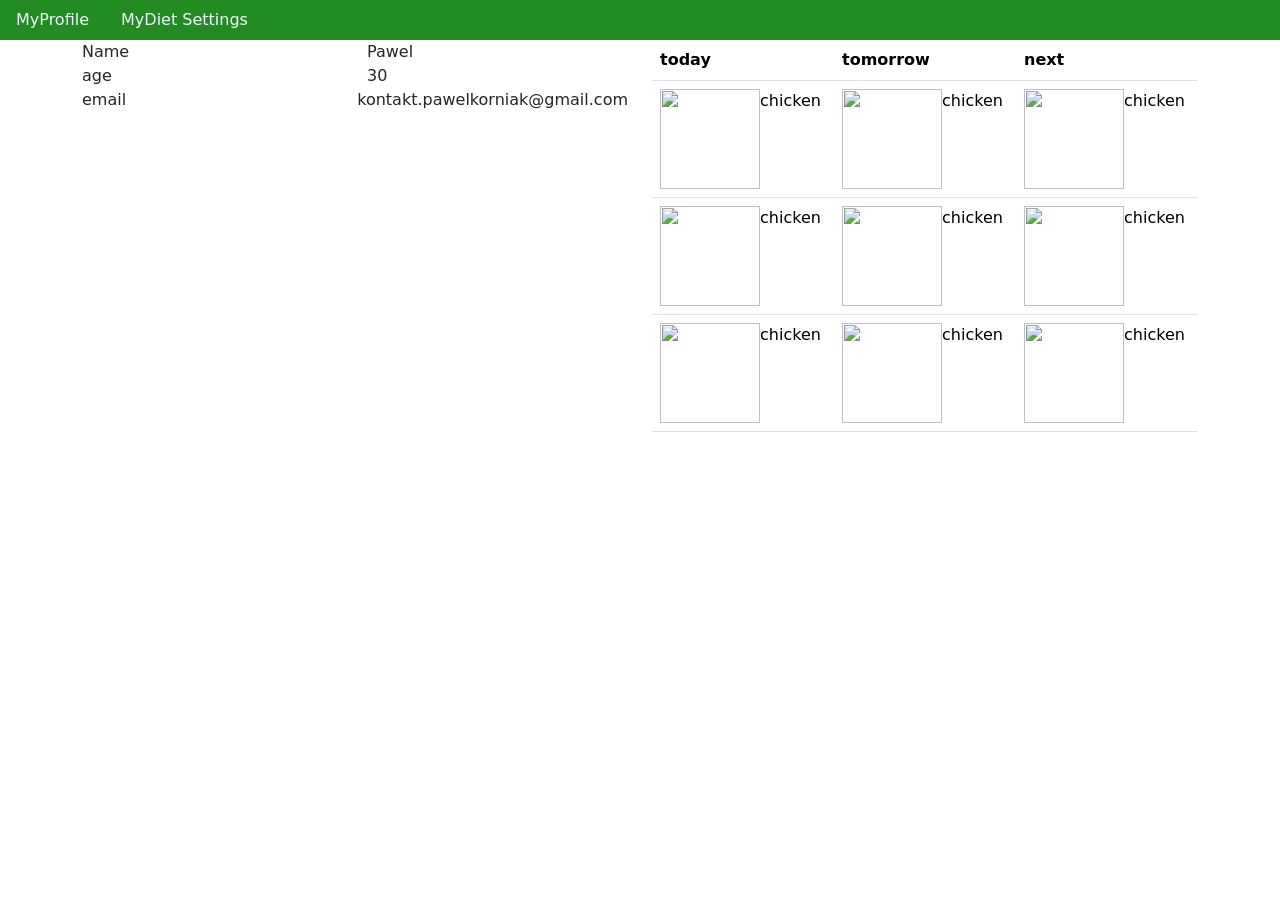
==== Project/src/main/resources/templates/index.html @ 5c401e4c "preparation to geting preferences from user via form" ====
<!DOCTYPE html>
<html lang="en">
<head>
    <meta charset="UTF-8">
    <title>Title</title>
    <link href="https://cdn.jsdelivr.net/npm/bootstrap@5.0.0-beta1/dist/css/bootstrap.min.css" rel="stylesheet" integrity="sha384-giJF6kkoqNQ00vy+HMDP7azOuL0xtbfIcaT9wjKHr8RbDVddVHyTfAAsrekwKmP1" crossorigin="anonymous">
    <link rel="stylesheet" href="style.css"/>
</head>
<body>

<header class="center">
    <div class="header center">
        <ul class="nav mynav">
            <li class="nav-item">
                <a class="nav-link mynav" aria-current="page" href="#">MyProfile</a>
            </li>
            <li class="nav-item">
                <a class="nav-link mynav" href="#">MyDiet Settings</a>
            </li>


        </ul>
    </div>
</header>

<section>
    <div class="container center">
        <div class="row">
            <div class="col-sm">
                <div class="row">
                    <div class="col-sm">
                        Name
                    </div>
                    <div class="col-xl">
                        Pawel
                    </div>
                </div>
                <div class="row">
                    <div class="col-sm">
                        age
                    </div>
                    <div class="col-xl">
                        30
                    </div>
                </div>
                <div class="row">
                    <div class="col-sm">
                        email
                    </div>
                    <div class="col-xl">
                        kontakt.pawelkorniak@gmail.com
                    </div>
                </div>
            </div>
            <div class="col-xl">
                <table class="table">
                    <thead>
                    <tr>

                        <th scope="col">today</th>
                        <th scope="col">tomorrow</th>
                        <th scope="col">next</th>
                    </tr>
                    </thead>
                    <tbody>
                    <tr>

                        <td><img class="image" src="https://www.edamam.com/web-img/e42/e42f9119813e890af34c259785ae1cfb.jpg">chicken</td>

                        <td><img class="image" src="https://www.edamam.com/web-img/e42/e42f9119813e890af34c259785ae1cfb.jpg">chicken</td>
                        <td><img class="image" src="https://www.edamam.com/web-img/e42/e42f9119813e890af34c259785ae1cfb.jpg">chicken</td>
                    </tr>
                    <tr>

                        <td><img class="image" src="https://www.edamam.com/web-img/e42/e42f9119813e890af34c259785ae1cfb.jpg">chicken</td>

                        <td><img class="image" src="https://www.edamam.com/web-img/e42/e42f9119813e890af34c259785ae1cfb.jpg">chicken</td>
                        <td><img class="image" src="https://www.edamam.com/web-img/e42/e42f9119813e890af34c259785ae1cfb.jpg">chicken</td>
                    </tr>
                    <tr>

                        <td><img class="image" src="https://www.edamam.com/web-img/e42/e42f9119813e890af34c259785ae1cfb.jpg">chicken</td>

                        <td><img class="image" src="https://www.edamam.com/web-img/e42/e42f9119813e890af34c259785ae1cfb.jpg">chicken</td>
                        <td><img class="image" src="https://www.edamam.com/web-img/e42/e42f9119813e890af34c259785ae1cfb.jpg">chicken</td>
                    </tr>


                    </tbody>
                </table>
            </div>

        </div>
    </div>
</section>


</body>
</html>
---- Project/src/main/resources/templates/style.css ----
.mycenter {
    width: 1000px;
    margin: 0 auto;
}
.mynav {
    color: aliceblue;
    text-decoration: none;
    background-color: forestgreen;

}
.image {
    width: 100px;
    height: 100px;
    float: left;
    border: 5px;

}
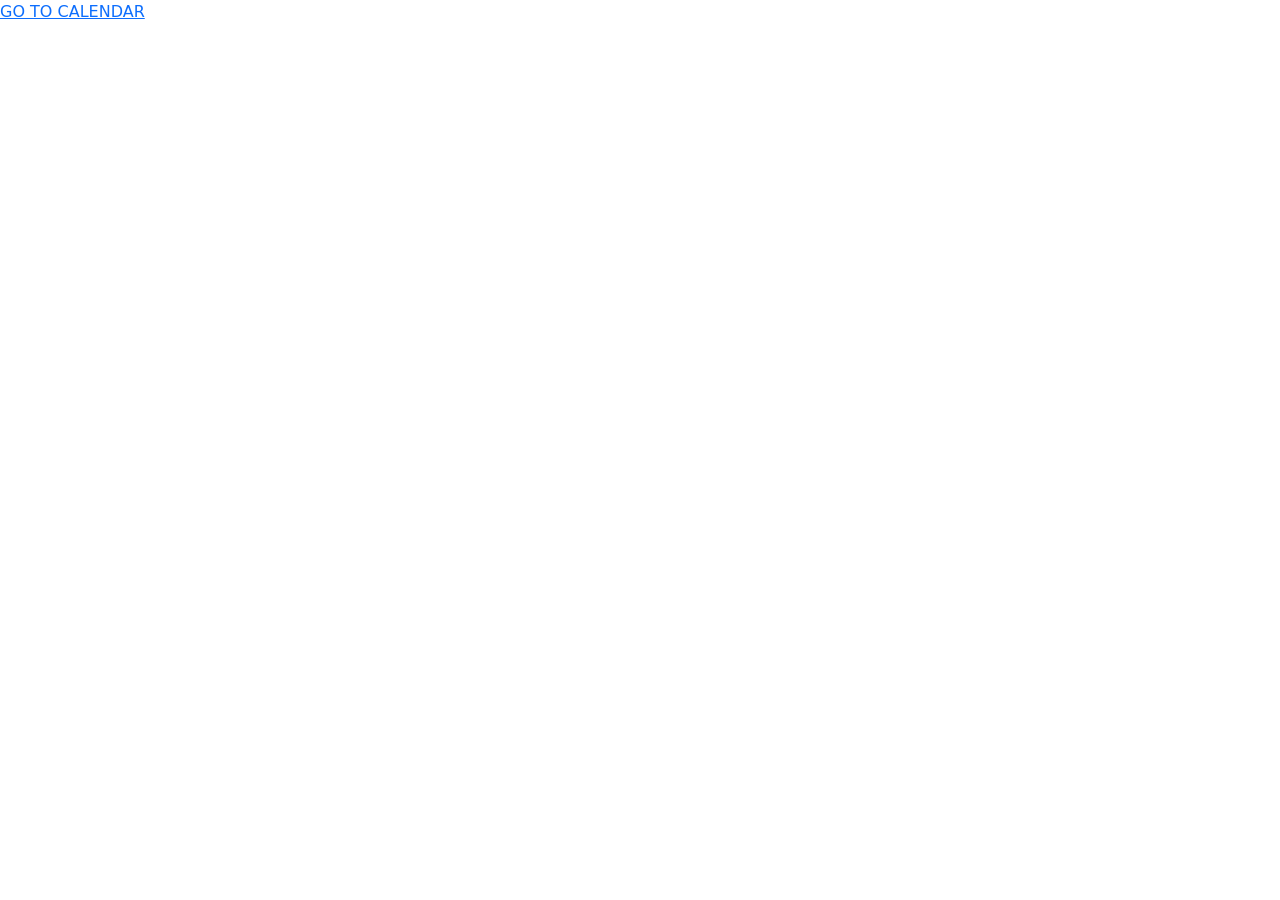
==== commit a9dddcea: "working ingredients checkboxes" ====
--- a/Project/src/main/resources/templates/index.html
+++ b/Project/src/main/resources/templates/index.html
@@ -8,91 +8,94 @@
 </head>
 <body>
 
-<header class="center">
-    <div class="header center">
-        <ul class="nav mynav">
-            <li class="nav-item">
-                <a class="nav-link mynav" aria-current="page" href="#">MyProfile</a>
-            </li>
-            <li class="nav-item">
-                <a class="nav-link mynav" href="#">MyDiet Settings</a>
-            </li>
+
+<a href="/calendar">GO TO CALENDAR</a>
+
+<!--<header class="center">-->
+<!--    <div class="header center">-->
+<!--        <ul class="nav mynav">-->
+<!--            <li class="nav-item">-->
+<!--                <a class="nav-link mynav" aria-current="page" href="#">MyProfile</a>-->
+<!--            </li>-->
+<!--            <li class="nav-item">-->
+<!--                <a class="nav-link mynav" href="#">MyDiet Settings</a>-->
+<!--            </li>-->
 
 
-        </ul>
-    </div>
-</header>
+<!--        </ul>-->
+<!--    </div>-->
+<!--</header>-->
 
-<section>
-    <div class="container center">
-        <div class="row">
-            <div class="col-sm">
-                <div class="row">
-                    <div class="col-sm">
-                        Name
-                    </div>
-                    <div class="col-xl">
-                        Pawel
-                    </div>
-                </div>
-                <div class="row">
-                    <div class="col-sm">
-                        age
-                    </div>
-                    <div class="col-xl">
-                        30
-                    </div>
-                </div>
-                <div class="row">
-                    <div class="col-sm">
-                        email
-                    </div>
-                    <div class="col-xl">
-                        kontakt.pawelkorniak@gmail.com
-                    </div>
-                </div>
-            </div>
-            <div class="col-xl">
-                <table class="table">
-                    <thead>
-                    <tr>
+<!--<section>-->
+<!--    <div class="container center">-->
+<!--        <div class="row">-->
+<!--            <div class="col-sm">-->
+<!--                <div class="row">-->
+<!--                    <div class="col-sm">-->
+<!--                        Name-->
+<!--                    </div>-->
+<!--                    <div class="col-xl">-->
+<!--                        Pawel-->
+<!--                    </div>-->
+<!--                </div>-->
+<!--                <div class="row">-->
+<!--                    <div class="col-sm">-->
+<!--                        age-->
+<!--                    </div>-->
+<!--                    <div class="col-xl">-->
+<!--                        30-->
+<!--                    </div>-->
+<!--                </div>-->
+<!--                <div class="row">-->
+<!--                    <div class="col-sm">-->
+<!--                        email-->
+<!--                    </div>-->
+<!--                    <div class="col-xl">-->
+<!--                        kontakt.pawelkorniak@gmail.com-->
+<!--                    </div>-->
+<!--                </div>-->
+<!--            </div>-->
+<!--            <div class="col-xl">-->
+<!--                <table class="table">-->
+<!--                    <thead>-->
+<!--                    <tr>-->
 
-                        <th scope="col">today</th>
-                        <th scope="col">tomorrow</th>
-                        <th scope="col">next</th>
-                    </tr>
-                    </thead>
-                    <tbody>
-                    <tr>
+<!--                        <th scope="col">today</th>-->
+<!--                        <th scope="col">tomorrow</th>-->
+<!--                        <th scope="col">next</th>-->
+<!--                    </tr>-->
+<!--                    </thead>-->
+<!--                    <tbody>-->
+<!--                    <tr>-->
 
-                        <td><img class="image" src="https://www.edamam.com/web-img/e42/e42f9119813e890af34c259785ae1cfb.jpg">chicken</td>
+<!--                        <td><img class="image" src="https://www.edamam.com/web-img/e42/e42f9119813e890af34c259785ae1cfb.jpg">chicken</td>-->
 
-                        <td><img class="image" src="https://www.edamam.com/web-img/e42/e42f9119813e890af34c259785ae1cfb.jpg">chicken</td>
-                        <td><img class="image" src="https://www.edamam.com/web-img/e42/e42f9119813e890af34c259785ae1cfb.jpg">chicken</td>
-                    </tr>
-                    <tr>
+<!--                        <td><img class="image" src="https://www.edamam.com/web-img/e42/e42f9119813e890af34c259785ae1cfb.jpg">chicken</td>-->
+<!--                        <td><img class="image" src="https://www.edamam.com/web-img/e42/e42f9119813e890af34c259785ae1cfb.jpg">chicken</td>-->
+<!--                    </tr>-->
+<!--                    <tr>-->
 
-                        <td><img class="image" src="https://www.edamam.com/web-img/e42/e42f9119813e890af34c259785ae1cfb.jpg">chicken</td>
+<!--                        <td><img class="image" src="https://www.edamam.com/web-img/e42/e42f9119813e890af34c259785ae1cfb.jpg">chicken</td>-->
 
-                        <td><img class="image" src="https://www.edamam.com/web-img/e42/e42f9119813e890af34c259785ae1cfb.jpg">chicken</td>
-                        <td><img class="image" src="https://www.edamam.com/web-img/e42/e42f9119813e890af34c259785ae1cfb.jpg">chicken</td>
-                    </tr>
-                    <tr>
+<!--                        <td><img class="image" src="https://www.edamam.com/web-img/e42/e42f9119813e890af34c259785ae1cfb.jpg">chicken</td>-->
+<!--                        <td><img class="image" src="https://www.edamam.com/web-img/e42/e42f9119813e890af34c259785ae1cfb.jpg">chicken</td>-->
+<!--                    </tr>-->
+<!--                    <tr>-->
 
-                        <td><img class="image" src="https://www.edamam.com/web-img/e42/e42f9119813e890af34c259785ae1cfb.jpg">chicken</td>
+<!--                        <td><img class="image" src="https://www.edamam.com/web-img/e42/e42f9119813e890af34c259785ae1cfb.jpg">chicken</td>-->
 
-                        <td><img class="image" src="https://www.edamam.com/web-img/e42/e42f9119813e890af34c259785ae1cfb.jpg">chicken</td>
-                        <td><img class="image" src="https://www.edamam.com/web-img/e42/e42f9119813e890af34c259785ae1cfb.jpg">chicken</td>
-                    </tr>
+<!--                        <td><img class="image" src="https://www.edamam.com/web-img/e42/e42f9119813e890af34c259785ae1cfb.jpg">chicken</td>-->
+<!--                        <td><img class="image" src="https://www.edamam.com/web-img/e42/e42f9119813e890af34c259785ae1cfb.jpg">chicken</td>-->
+<!--                    </tr>-->
 
 
-                    </tbody>
-                </table>
-            </div>
+<!--                    </tbody>-->
+<!--                </table>-->
+<!--            </div>-->
 
-        </div>
-    </div>
-</section>
+<!--        </div>-->
+<!--    </div>-->
+<!--</section>-->
 
 
 </body>
--- a/Project/src/main/resources/templates/style.css
+++ b/Project/src/main/resources/templates/style.css
@@ -15,3 +15,9 @@
     border: 5px;
 
 }
+.table table-striped{
+
+    width: 700px;
+}
+
+}
